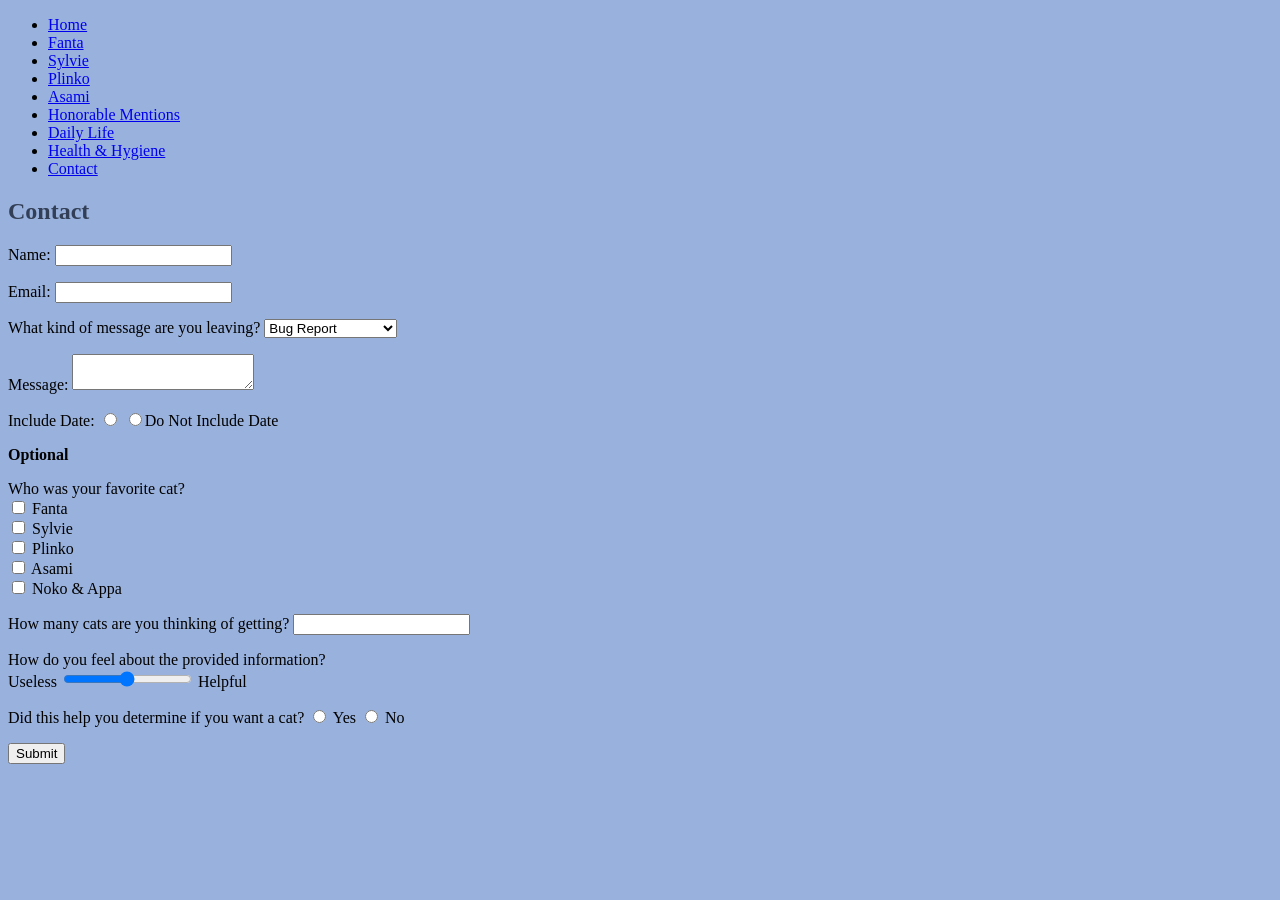
==== murdermittenscontact.html @ e52f5221 "Update murdermittenscontact.html" ====
<!DOCTYPE HTML>
<!-- Project_Part1_WEB110-N801_Lor, Kathy -->


<html>



	<head>
		<meta name="viewport" content="width=device-width, initial-scale=1">
		
		<link rel="stylesheet" href="murdermittenslayout.css">
		<link rel="stylesheet" href="murdermittensformat.css">
		
		<title>Murder MIttens</title>
		
	
	
	</head>
	
	
	
	<header>
		<section id="mm-navigationbar">
			<div class="navigationbar">
				<ul class="navigationmenu">
					<li class="mm-lists"><a href="index.html">Home</a>
					<li class="mm-lists"><a href="murdermittensfanta.html">Fanta</a>
					<li class="mm-lists"><a href="murdermittenssylvie.html">Sylvie</a>
					<li class="mm-lists"><a href="murdermittensplinko.html">Plinko</a>
					<li class="mm-lists"><a href="murdermittensasami.html">Asami</a>
					<li class="mm-lists"><a href="murdermittensnokoappa.html">Honorable Mentions</a>
					<li class="mm-lists"><a href="murdermittensdaily.html">Daily Life</a>
					<li class="mm-lists"><a href="murdermittenshh.html">Health & Hygiene</a>
					<li class="mm-lists"><a href="murdermittenscontact.html">Contact</a>
				</ul>
			</div>
		</section>
	</header>
	
	
	
	<body>
		<section id="mm-contactpage">
			<div class="contactblurb">
				<h1 class="title">Contact</h1>
				<!-- Web Form, Multiple Field Sets -->
				<form action="sd" method="post">
					<!--Web Form: Text-->
					<p class="form">
						<label for="Name">Name:</label>
						<input type="text" id="Name" name="username" />
					</p>
										
					<p class="form email">
						<label for="Mail">Email:</label>
						<input type="email" id="Mail" name="useremail" />
					</p>
					
					<!--Web Form: Selection List-->
					<p class="contacttype">
						<label for="contactype">What kind of message are you leaving?</label>
						<select name="contactytype" id="contactype">
							<option value="bugreport">Bug Report</option>
							<option value="personal">Personal Message</option>
							<option value="other">Other</option>
						</select>
					</p>
					
					<!--Web Form: Text Area-->
					<p class="message">
						<label for="messasge">Message:</label>
						<textarea id="message" name="usermessage"></textarea>
					</p>
					
					<!--Web Form: Radio, Date-->
					<p class="datetime">
						<label="datetime">Include Date:</label>
						<input name="datetime" type="radio" value="Current" /> <span id="current"></span>
						<input name="datetime" type="radio" value="NoDate" />Do Not Include Date
					</p>
					
					<p> <b>Optional</b> </p>
					
					<!--Web Form: Checkboxes-->
					<p class="form favorite">
						<label for="favoritecat">Who was your favorite cat?</label>
						<br>
						<input type="checkbox" name="favecats" value="fanta" /> Fanta
						<br>
						<input type="checkbox" name="favecats" value="sylvie" /> Sylvie
						<br>
						<input type="checkbox" name="favecats" value="plinko" /> Plinko
						<br>
						<input type="checkbox" name="favecats" value="asami" /> Asami
						<br>
						<input type="checkbox" name="favecats" value="nokoappa" /> Noko & Appa
					</p>
					
					<p class="numcats">
						<label for="numcats">How many cats are you thinking of getting?</label>
						<input type="number" name="numcats" id="numcats" min="0">
					</p>
					
					<!--Web Form: Range Sliders -->
					<p class="rating">
						<label for="rating">How do you feel about the provided information?</label>
						<br>
						<span>Useless</span>
						<input type="range" name="rating" id="rating" value="3" min="1" max="5">
						<span>Helpful</span>
					</p>
					
					<!--Web Form: Radio-->
					<p class="catyn">
						<label for="catyn">Did this help you determine if you want a cat?</label>
						<input name="catyn" type="radio" value="Yes" /> Yes
						<input name="catyn" type="radio" value="No" /> No
					</p>
					
					<!--Web Form: Submit Button-->
					<p class="submit">
						<input type="submit" value="Submit">
					</p>
					
					<script src="murdermittionsscripts.js"></script>
				</form>

			</div>
	</section>
</body>



</html>
---- murdermittenslayout.css ----
/* layout stylesheet */
/* Project_Part1_WEB110-N801_Lor, Kathy */

/* Tutorial 2: pseudo classes and elements and attribute selectors */
#mm-navigationbar .navigationbar{
	
}

#mm-navigationbar .mm-lists{
	
}

/* -- #mm-mainpage .title{
	color: #333f56;
} */

/* #mm-mainpage .subtitle .forwardtext{
	color: #333f56;
} */

/* Tutorial 2: float layout */
#mm-mainpage .catpic{
	display: float;
	widht: 100%;
}

/*Tutorial 2: grid layout */
#mm-mainpage .thecats{
	display: grid;
	grid-column: 2;
	grid-row: 2;
}

/* Tutorial 3: positioning and overllow */
#mm-mainpage .catpic{
	position: relative;
	overflow: hidden;
	width: 250px;
	height: 450px;
}

@media only screen and (max-width: 600px){
	width: 100%;
}

/* Tutorial 2: block elements; Tutorial 3: positioning*/
#mm-fantapage .fantaphotos{
	object-align: left;
	display: block;
	position: relative;
}
---- murdermittensformat.css ----
/* format css */
/* Project_Part1_WEB110-N801_Lor, Kathy */

/* Tutorial 2: formate background and text */
body{
	background-color: #99b2dd;
}

.title{
	color:#333f56;
}
.text{
	color:#333f56;
}
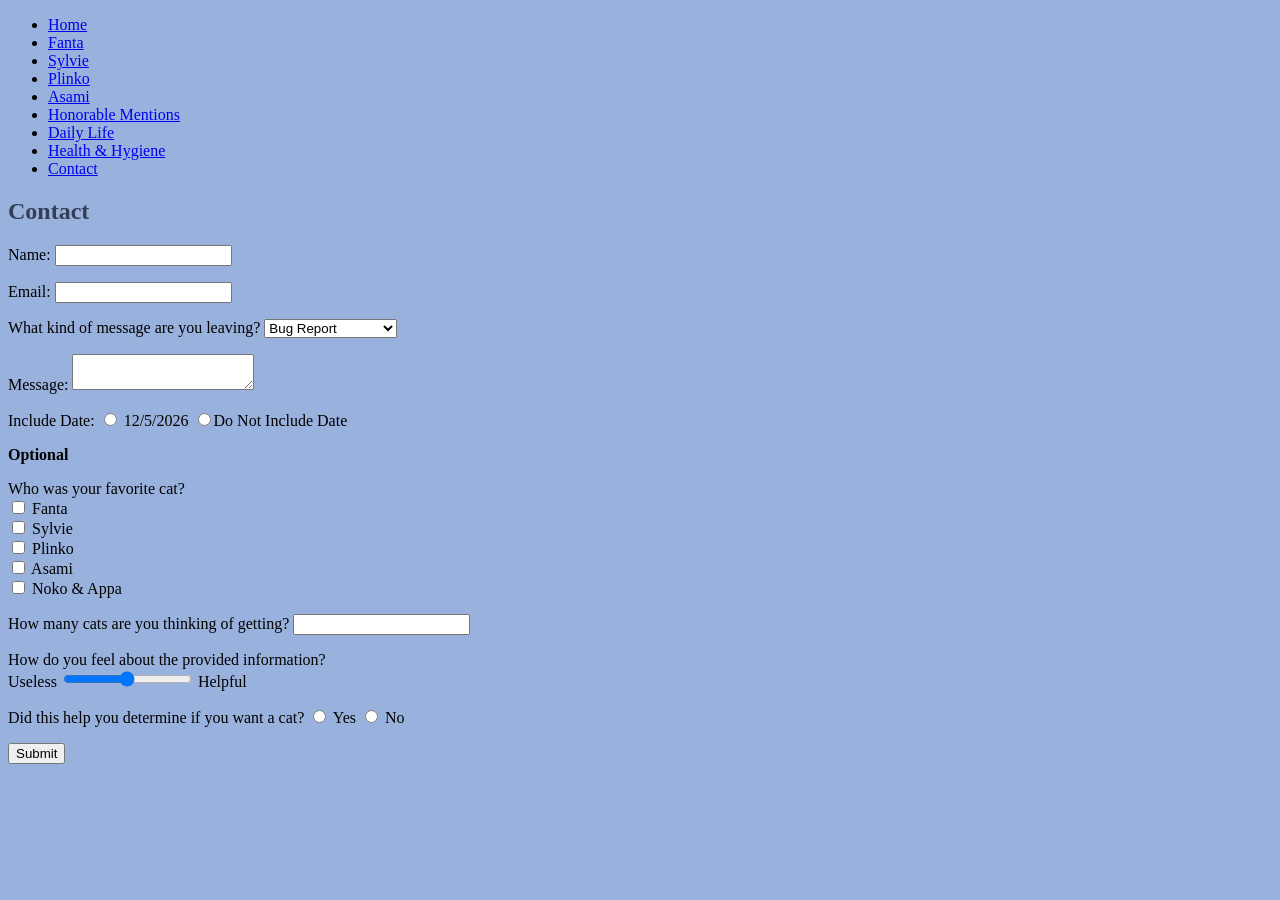
==== commit d4092171: "Update murdermittenscontact.html" ====
--- a/murdermittenscontact.html
+++ b/murdermittenscontact.html
@@ -122,8 +122,9 @@
 					<p class="submit">
 						<input type="submit" value="Submit">
 					</p>
-					
-					<script src="murdermittionsscripts.js"></script>
+
+					<!--Javascript: Call Javascript Date/Time-->
+					<script src="murdermittensscripts.js"></script>
 				</form>
 
 			</div>
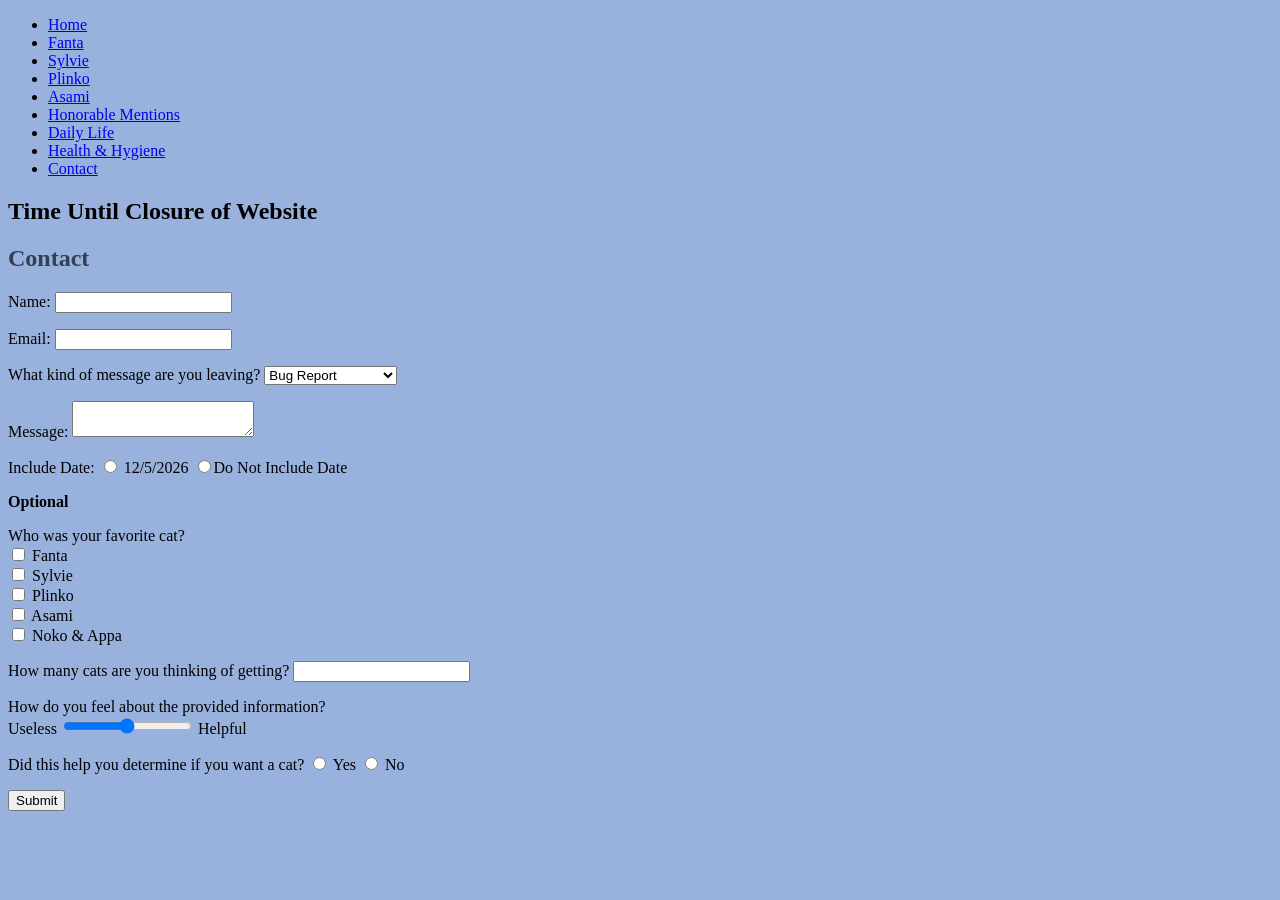
==== commit dbd12272: "Update murdermittenscontact.html" ====
--- a/murdermittenscontact.html
+++ b/murdermittenscontact.html
@@ -40,8 +40,13 @@
 	
 	
 	
-	<body>
+	<body onload="alert">
 		<section id="mm-contactpage">
+			<div>
+			<h1> Time Until Closure of Website</h1>
+				<p id="countdown"></p>
+			</div>
+	
 			<div class="contactblurb">
 				<h1 class="title">Contact</h1>
 				<!-- Web Form, Multiple Field Sets -->
@@ -49,18 +54,18 @@
 					<!--Web Form: Text-->
 					<p class="form">
 						<label for="Name">Name:</label>
-						<input type="text" id="Name" name="username" />
+						<input type="text" id="Name" name="username" required/>
 					</p>
 										
 					<p class="form email">
 						<label for="Mail">Email:</label>
-						<input type="email" id="Mail" name="useremail" />
+						<input type="email" id="Mail" name="useremail" required/>
 					</p>
 					
 					<!--Web Form: Selection List-->
 					<p class="contacttype">
 						<label for="contactype">What kind of message are you leaving?</label>
-						<select name="contactytype" id="contactype">
+						<select name="contactytype" id="contactype" required>
 							<option value="bugreport">Bug Report</option>
 							<option value="personal">Personal Message</option>
 							<option value="other">Other</option>
@@ -70,7 +75,7 @@
 					<!--Web Form: Text Area-->
 					<p class="message">
 						<label for="messasge">Message:</label>
-						<textarea id="message" name="usermessage"></textarea>
+						<textarea id="message" name="usermessage" required></textarea>
 					</p>
 					
 					<!--Web Form: Radio, Date-->
@@ -122,7 +127,7 @@
 					<p class="submit">
 						<input type="submit" value="Submit">
 					</p>
-
+					
 					<!--Javascript: Call Javascript Date/Time-->
 					<script src="murdermittensscripts.js"></script>
 				</form>
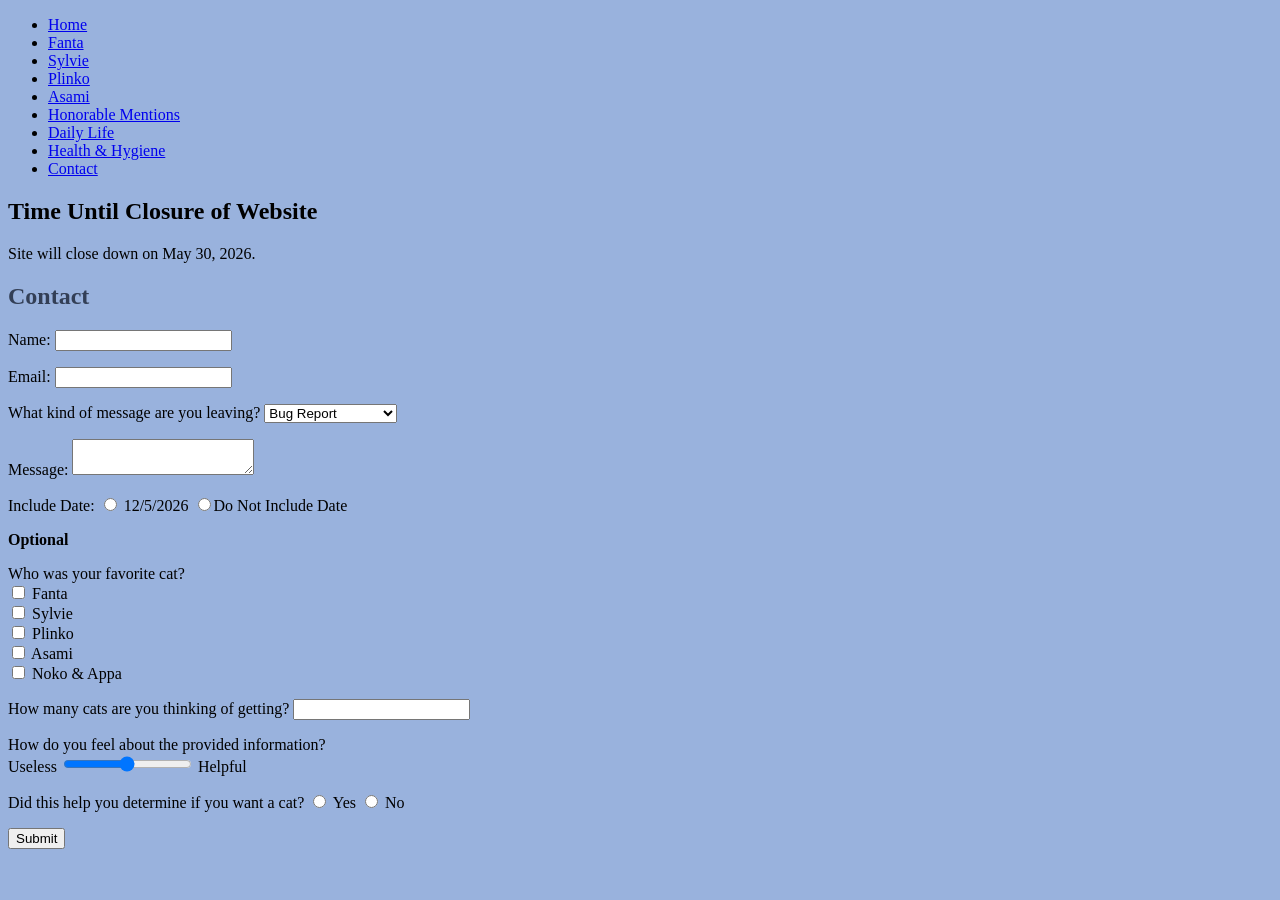
==== commit 23e3bf98: "Update murdermittenscontact.html" ====
--- a/murdermittenscontact.html
+++ b/murdermittenscontact.html
@@ -44,7 +44,10 @@
 		<section id="mm-contactpage">
 			<div>
 			<h1> Time Until Closure of Website</h1>
-				<p id="countdown"></p>
+				<p class="websiteclosure">
+					<span id="countdown"></span>
+					Site will close down on May 30, 2026.
+				</p>
 			</div>
 	
 			<div class="contactblurb">
